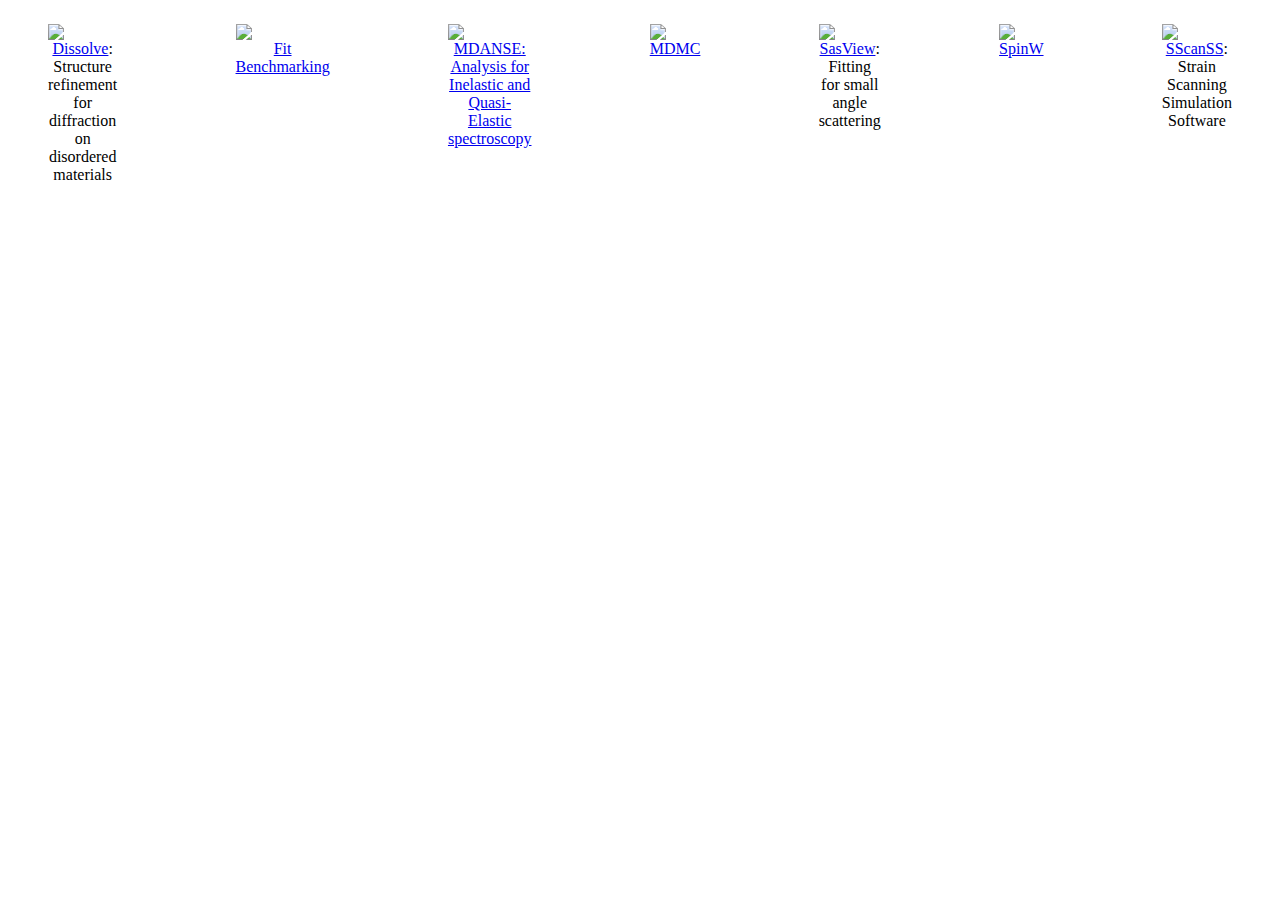
==== index.html @ 19f1842e "Initial Commit" ====
<html>
  <head>
    <title>Research Software Engineering Projects</title>
    <link rel="stylesheet" type="text/css" href="style.css" />
  </head>
  <body>
    <div class="image-list">
      <div>
        <figure>
          <a href="dissolve.html">
            <img src="dissolve.png" />
          </a>
          <figcaption>
            <a href="dissolve.html">Dissolve</a>: Structure refinement for
            diffraction on disordered materials
          </figcaption>
        </figure>
      </div>
      <div>
        <a href="fit-benchmarking.html">
          <figure>
            <img src="fit-benchmarking.png" />
            <figcaption>Fit Benchmarking</figcaption>
          </figure>
        </a>
      </div>
      <div>
        <a href="mdanse.html">
          <figure>
            <img src="mdanse.png" />
            <figcaption>
              MDANSE: Analysis for Inelastic and Quasi-Elastic spectroscopy
            </figcaption>
          </figure>
        </a>
      </div>
      <div>
        <a href="mdmc.html">
          <figure>
            <img src="mdmc.png" />
            <figcaption>MDMC</figcaption>
          </figure>
        </a>
      </div>
      <div>
        <figure>
          <a href="sasview.html">
            <img src="sasview_logo.png" />
          </a>
          <figcaption>
            <a href="sasview.html">SasView</a>: Fitting for small angle
            scattering
          </figcaption>
        </figure>
      </div>
      <div>
        <a href="spinw.html">
          <figure>
            <img src="spinw3-logo.png" />
            <figcaption>SpinW</figcaption>
          </figure>
        </a>
      </div>
      <div>
        <figure>
          <a href="sscanss.html">
            <img src="sscanss.png" />
          </a>
          <figcaption>
            <a href="sscanss.html">SScanSS</a>: Strain Scanning Simulation
            Software
          </figcaption>
        </figure>
      </div>
    </div>
  </body>
</html>
---- style.css ----
.image-list {
    display: flex;
    flex-wrap: wrap;
    justify-content: space-between;
}
figure {
    width: min-content;
}
figure img {
    max-height: 7em;
    max-width: 10em;
}
figure figcaption {
    text-align: center;
}

.infobox {
    float: right;
    width: 3em;
    background-color: #EEE;
}
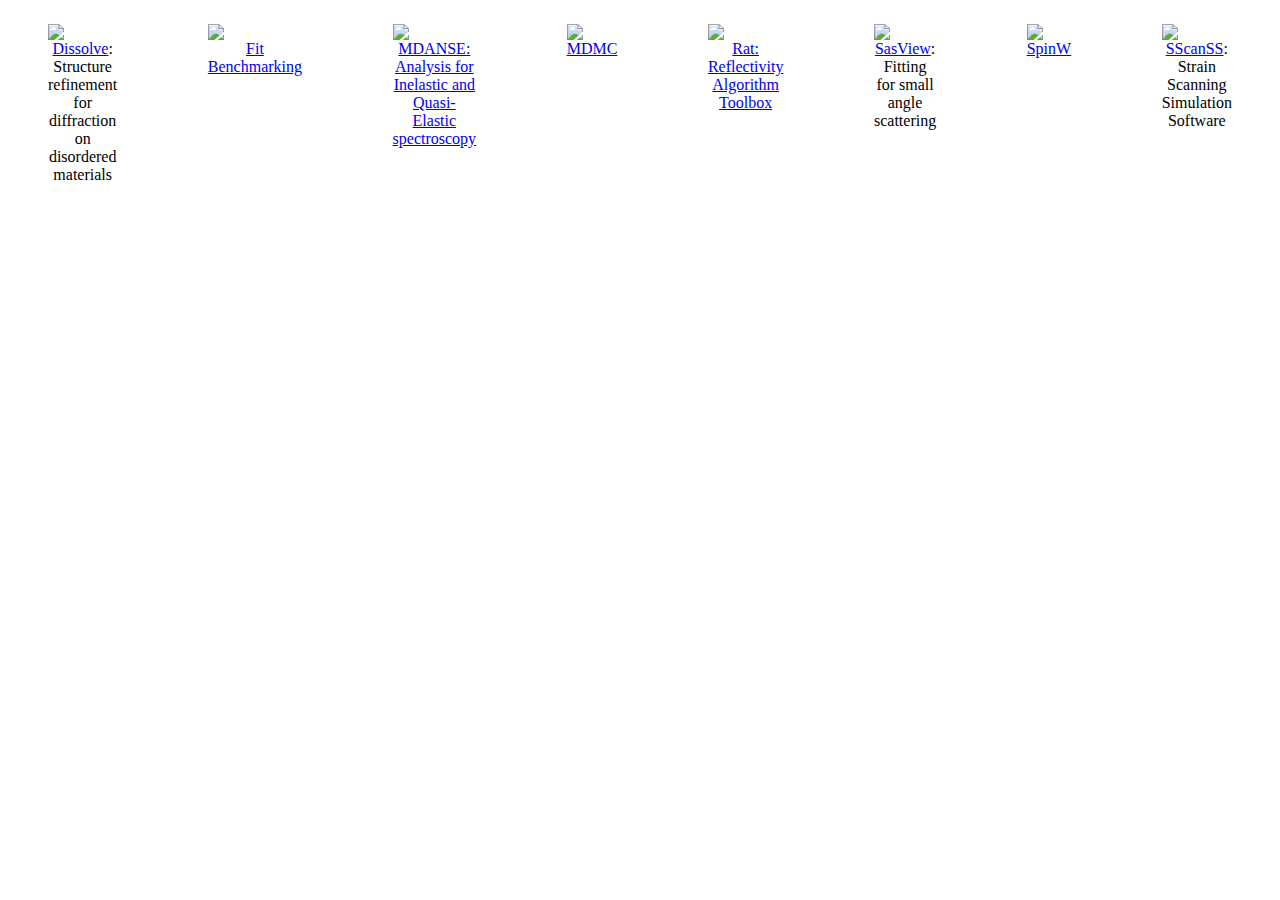
==== commit 1945c847: "Start adding RAT" ====
--- a/index.html
+++ b/index.html
@@ -19,7 +19,7 @@
       <div>
         <a href="fit-benchmarking.html">
           <figure>
-            <img src="fit-benchmarking.png" />
+            <img src="fbmlogo-cir.png" />
             <figcaption>Fit Benchmarking</figcaption>
           </figure>
         </a>
@@ -39,6 +39,14 @@
           <figure>
             <img src="mdmc.png" />
             <figcaption>MDMC</figcaption>
+          </figure>
+        </a>
+      </div>
+      <div>
+        <a href="rat.html">
+          <figure>
+            <img src="rat.png" />
+            <figcaption>Rat: Reflectivity Algorithm Toolbox</figcaption>
           </figure>
         </a>
       </div>
--- a/style.css
+++ b/style.css
@@ -14,6 +14,10 @@
     text-align: center;
 }
 
+h2 {
+    text-align: center;
+}
+
 .infobox {
     float: right;
     width: 3em;
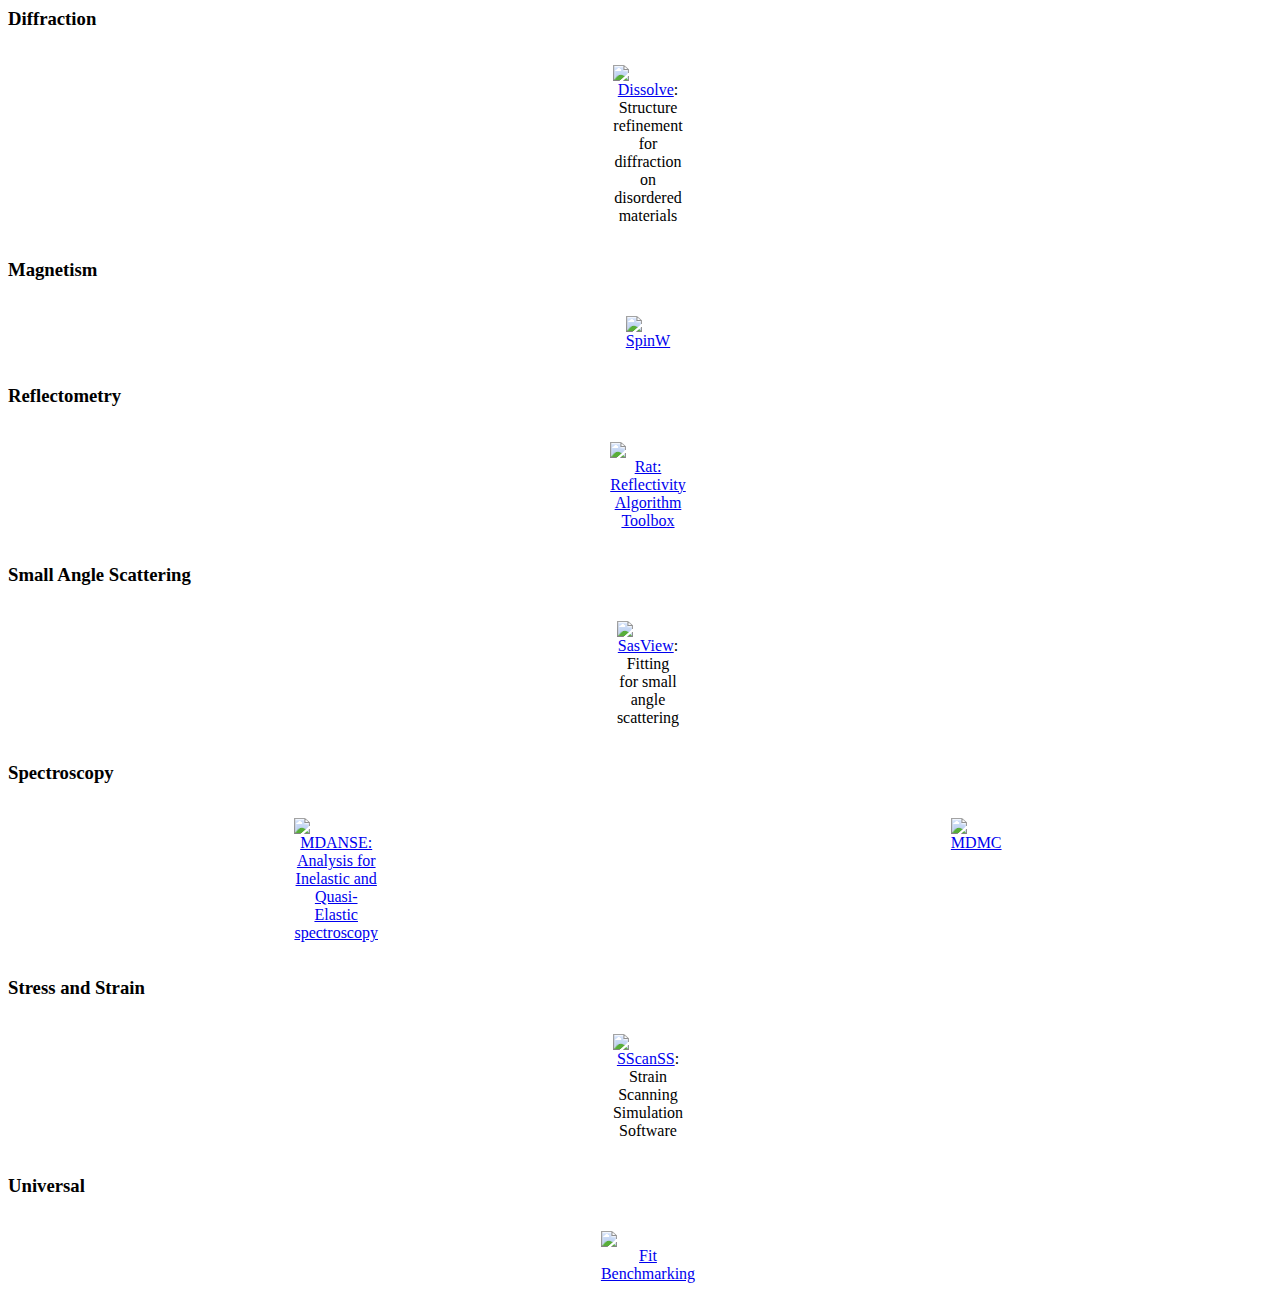
==== commit 00c2a03d: "Regroup projects by technique" ====
--- a/index.html
+++ b/index.html
@@ -4,36 +4,57 @@
     <link rel="stylesheet" type="text/css" href="style.css" />
   </head>
   <body>
+    <h3>Diffraction</h3>
     <div class="image-list">
-      <div>
+      <figure>
+        <a href="dissolve.html">
+          <img src="dissolve.png" />
+        </a>
+        <figcaption>
+          <a href="dissolve.html">Dissolve</a>: Structure refinement for
+          diffraction on disordered materials
+        </figcaption>
+      </figure>
+    </div>
+    <h3>Magnetism</h3>
+    <div class="image-list">
+      <a href="spinw.html">
         <figure>
-          <a href="dissolve.html">
-            <img src="dissolve.png" />
-          </a>
+          <img src="spinw3-logo.png" />
+          <figcaption>SpinW</figcaption>
+        </figure>
+      </a>
+    </div>
+    <h3>Reflectometry</h3>
+    <div class="image-list">
+      <a href="rat.html">
+        <figure>
+          <img src="rat.png" />
+          <figcaption>Rat: Reflectivity Algorithm Toolbox</figcaption>
+        </figure>
+      </a>
+    </div>
+    <h3>Small Angle Scattering</h3>
+    <div class="image-list">
+      <figure>
+        <a href="sasview.html">
+          <img src="sasview_logo.png" />
+        </a>
+        <figcaption>
+          <a href="sasview.html">SasView</a>: Fitting for small angle scattering
+        </figcaption>
+      </figure>
+    </div>
+    <h3>Spectroscopy</h3>
+    <div class="image-list">
+      <a href="mdanse.html">
+        <figure>
+          <img src="mdanse.png" />
           <figcaption>
-            <a href="dissolve.html">Dissolve</a>: Structure refinement for
-            diffraction on disordered materials
+            MDANSE: Analysis for Inelastic and Quasi-Elastic spectroscopy
           </figcaption>
         </figure>
-      </div>
-      <div>
-        <a href="fit-benchmarking.html">
-          <figure>
-            <img src="fbmlogo-cir.png" />
-            <figcaption>Fit Benchmarking</figcaption>
-          </figure>
-        </a>
-      </div>
-      <div>
-        <a href="mdanse.html">
-          <figure>
-            <img src="mdanse.png" />
-            <figcaption>
-              MDANSE: Analysis for Inelastic and Quasi-Elastic spectroscopy
-            </figcaption>
-          </figure>
-        </a>
-      </div>
+      </a>
       <div>
         <a href="mdmc.html">
           <figure>
@@ -42,44 +63,27 @@
           </figure>
         </a>
       </div>
-      <div>
-        <a href="rat.html">
-          <figure>
-            <img src="rat.png" />
-            <figcaption>Rat: Reflectivity Algorithm Toolbox</figcaption>
-          </figure>
+    </div>
+    <h3>Stress and Strain</h3>
+    <div class="image-list">
+      <figure>
+        <a href="sscanss.html">
+          <img src="sscanss.png" />
         </a>
-      </div>
-      <div>
+        <figcaption>
+          <a href="sscanss.html">SScanSS</a>: Strain Scanning Simulation
+          Software
+        </figcaption>
+      </figure>
+    </div>
+    <h3>Universal</h3>
+    <div class="image-list">
+      <a href="fit-benchmarking.html">
         <figure>
-          <a href="sasview.html">
-            <img src="sasview_logo.png" />
-          </a>
-          <figcaption>
-            <a href="sasview.html">SasView</a>: Fitting for small angle
-            scattering
-          </figcaption>
+          <img src="fbmlogo-cir.png" />
+          <figcaption>Fit Benchmarking</figcaption>
         </figure>
-      </div>
-      <div>
-        <a href="spinw.html">
-          <figure>
-            <img src="spinw3-logo.png" />
-            <figcaption>SpinW</figcaption>
-          </figure>
-        </a>
-      </div>
-      <div>
-        <figure>
-          <a href="sscanss.html">
-            <img src="sscanss.png" />
-          </a>
-          <figcaption>
-            <a href="sscanss.html">SScanSS</a>: Strain Scanning Simulation
-            Software
-          </figcaption>
-        </figure>
-      </div>
+      </a>
     </div>
   </body>
 </html>
--- a/style.css
+++ b/style.css
@@ -1,7 +1,16 @@
+@font-face {
+  font-family: "ComicMono";
+  src: url("ComicMono.ttf");
+}
+
+body {
+    font-family: "ComicMono", cursive;
+}
 .image-list {
     display: flex;
+    width: 100vw;
     flex-wrap: wrap;
-    justify-content: space-between;
+    justify-content: space-around;
 }
 figure {
     width: min-content;
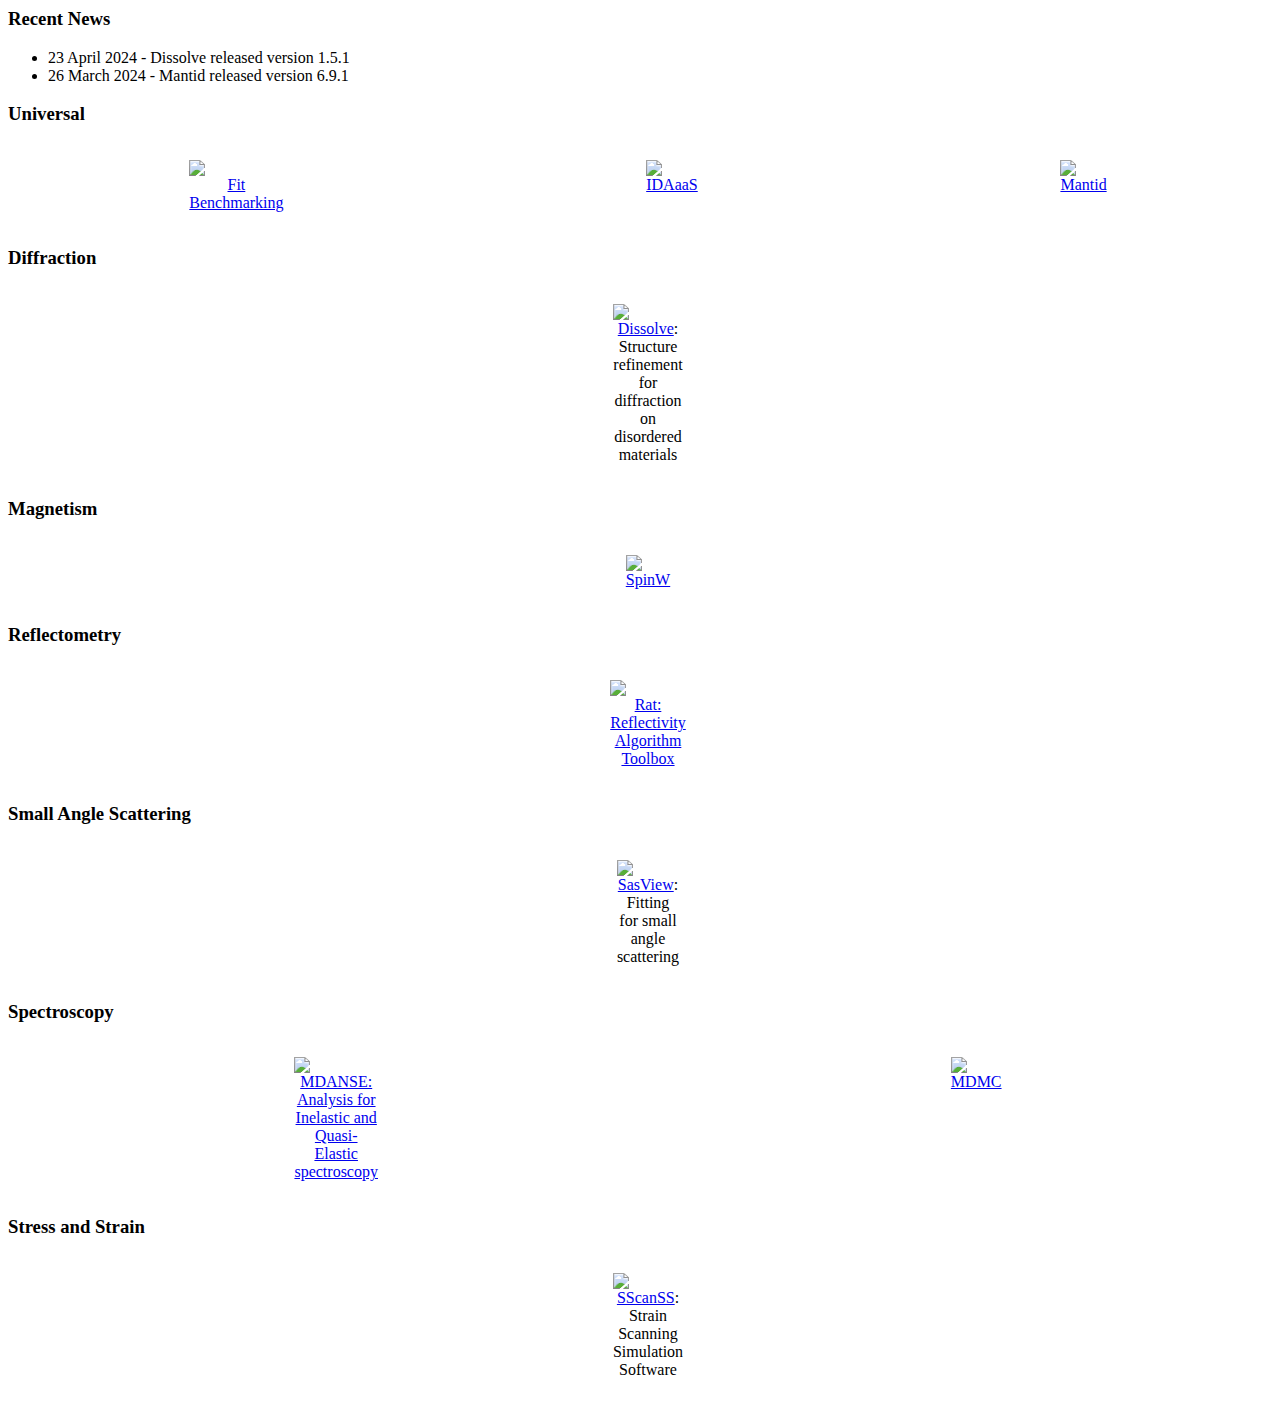
==== commit d61031b7: "Add scientific software projects" ====
--- a/index.html
+++ b/index.html
@@ -1,9 +1,35 @@
 <html>
   <head>
-    <title>Research Software Engineering Projects</title>
+    <title>Scientific Software</title>
     <link rel="stylesheet" type="text/css" href="style.css" />
   </head>
   <body>
+    <h3>Recent News</h3>
+    <ul>
+      <li>23 April 2024 - Dissolve released version 1.5.1</li>
+      <li>26 March 2024 - Mantid released version 6.9.1</li>
+    </ul>
+    <h3>Universal</h3>
+    <div class="image-list">
+      <a href="fit-benchmarking.html">
+        <figure>
+          <img src="fbmlogo-cir.png" />
+          <figcaption>Fit Benchmarking</figcaption>
+        </figure>
+      </a>
+      <a href="icat.html">
+        <figure>
+          <img src="icat.png" />
+          <figcaption>IDAaaS</figcaption>
+        </figure>
+      </a>
+      <a href="mantid.html">
+        <figure>
+          <img src="mantid.png" />
+          <figcaption>Mantid</figcaption>
+        </figure>
+      </a>
+    </div>
     <h3>Diffraction</h3>
     <div class="image-list">
       <figure>
@@ -76,14 +102,5 @@
         </figcaption>
       </figure>
     </div>
-    <h3>Universal</h3>
-    <div class="image-list">
-      <a href="fit-benchmarking.html">
-        <figure>
-          <img src="fbmlogo-cir.png" />
-          <figcaption>Fit Benchmarking</figcaption>
-        </figure>
-      </a>
-    </div>
   </body>
 </html>
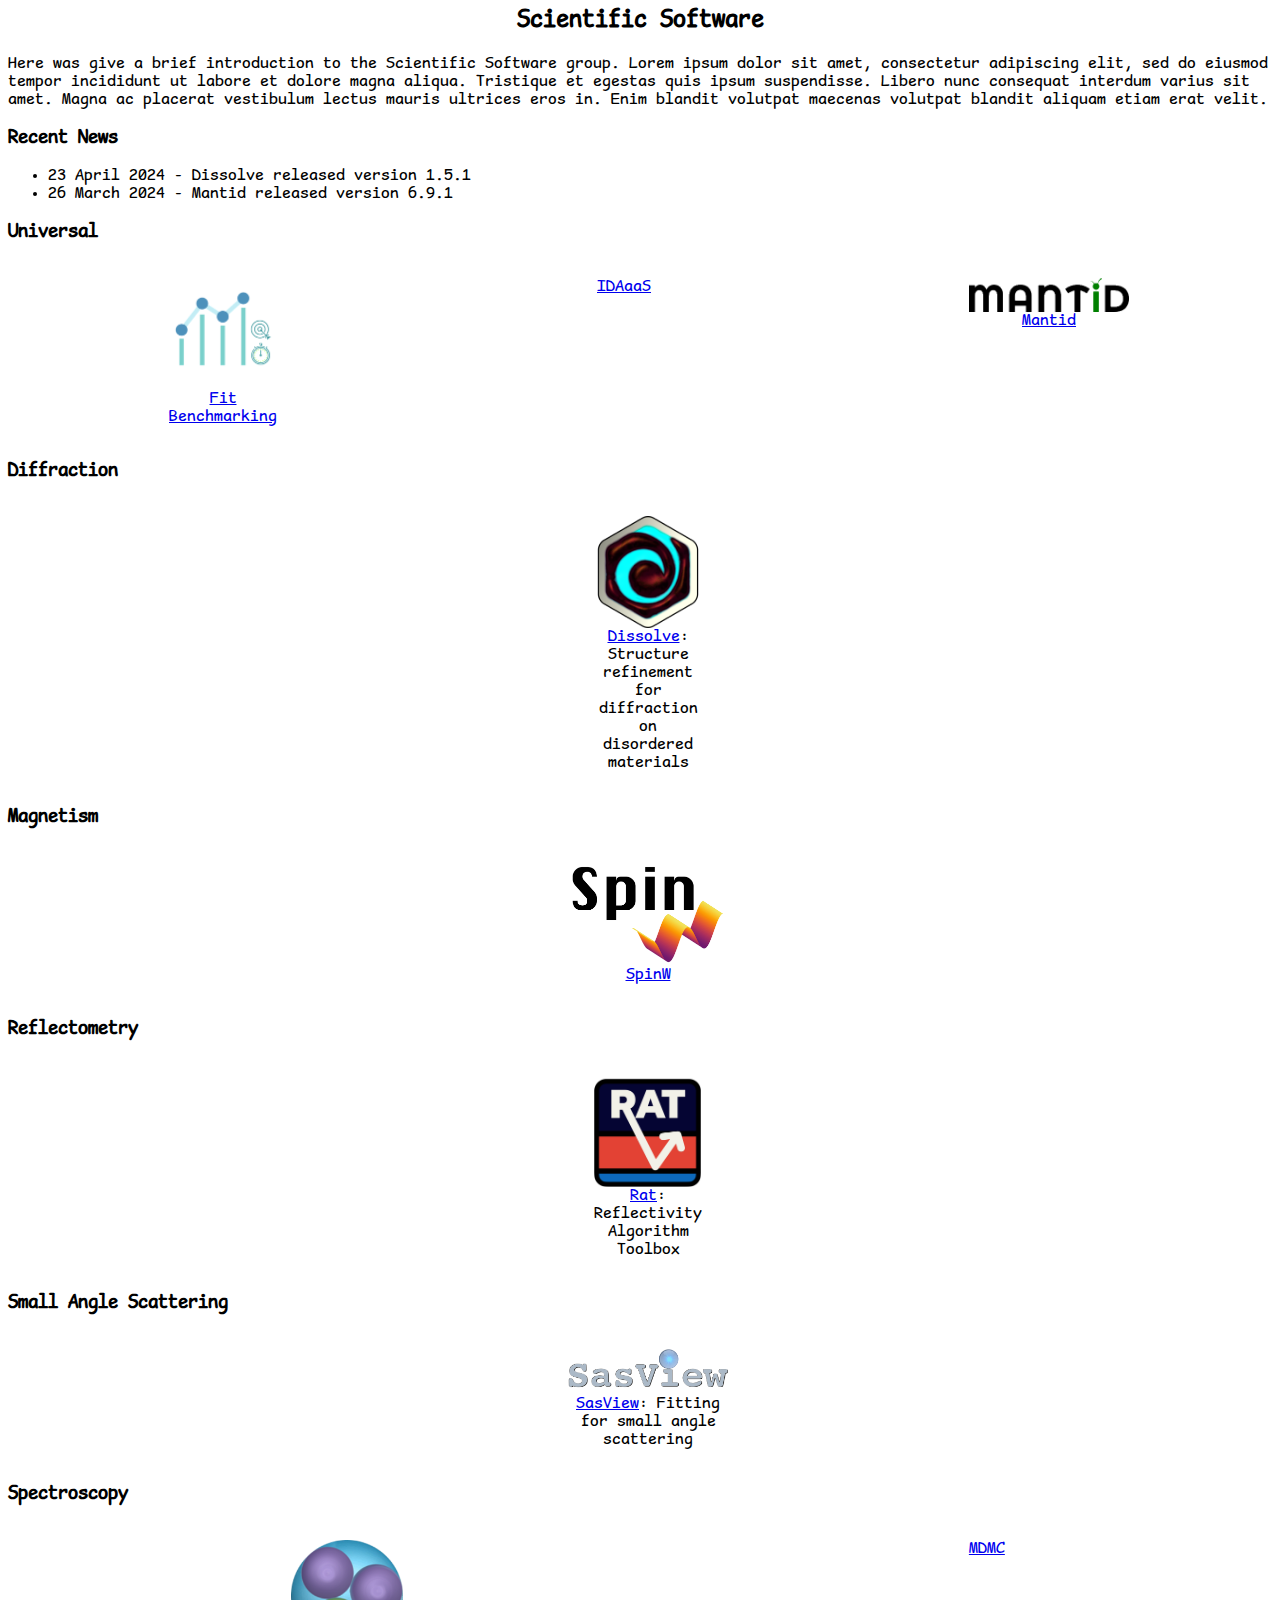
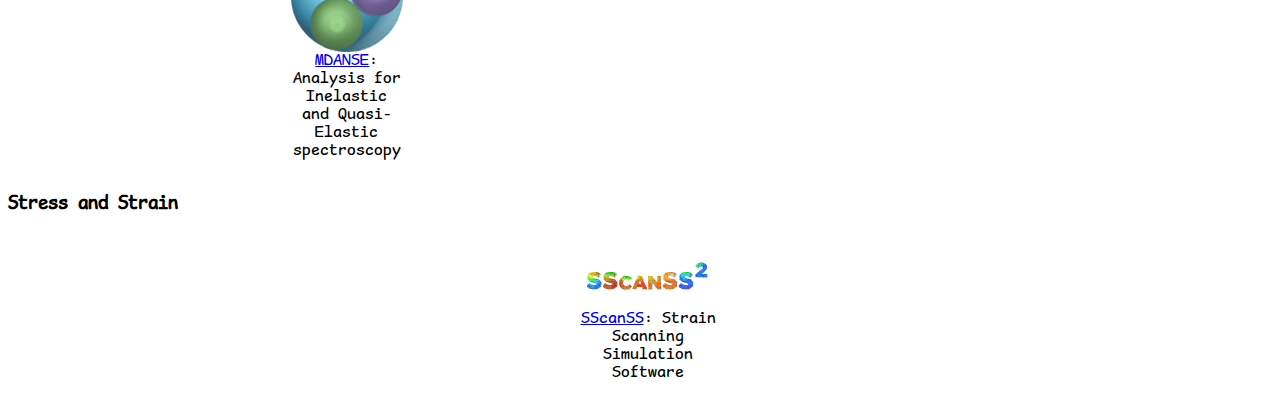
==== commit 75341d23: "Rework main page" ====
--- a/index.html
+++ b/index.html
@@ -4,6 +4,15 @@
     <link rel="stylesheet" type="text/css" href="style.css" />
   </head>
   <body>
+    <h2>Scientific Software</h2>
+
+    Here was give a brief introduction to the Scientific Software group. Lorem
+    ipsum dolor sit amet, consectetur adipiscing elit, sed do eiusmod tempor
+    incididunt ut labore et dolore magna aliqua. Tristique et egestas quis ipsum
+    suspendisse. Libero nunc consequat interdum varius sit amet. Magna ac
+    placerat vestibulum lectus mauris ultrices eros in. Enim blandit volutpat
+    maecenas volutpat blandit aliquam etiam erat velit.
+
     <h3>Recent News</h3>
     <ul>
       <li>23 April 2024 - Dissolve released version 1.5.1</li>
@@ -19,7 +28,6 @@
       </a>
       <a href="icat.html">
         <figure>
-          <img src="icat.png" />
           <figcaption>IDAaaS</figcaption>
         </figure>
       </a>
@@ -53,12 +61,14 @@
     </div>
     <h3>Reflectometry</h3>
     <div class="image-list">
-      <a href="rat.html">
-        <figure>
+      <figure>
+        <a href="rat.html">
           <img src="rat.png" />
-          <figcaption>Rat: Reflectivity Algorithm Toolbox</figcaption>
-        </figure>
-      </a>
+        </a>
+        <figcaption>
+          <a href="rat.html">Rat</a>: Reflectivity Algorithm Toolbox
+        </figcaption>
+      </figure>
     </div>
     <h3>Small Angle Scattering</h3>
     <div class="image-list">
@@ -73,18 +83,18 @@
     </div>
     <h3>Spectroscopy</h3>
     <div class="image-list">
-      <a href="mdanse.html">
-        <figure>
+      <figure>
+        <a href="mdanse.html">
           <img src="mdanse.png" />
-          <figcaption>
-            MDANSE: Analysis for Inelastic and Quasi-Elastic spectroscopy
-          </figcaption>
-        </figure>
-      </a>
+        </a>
+        <figcaption>
+          <a href="mdanse.html">MDANSE</a>: Analysis for Inelastic and
+          Quasi-Elastic spectroscopy
+        </figcaption>
+      </figure>
       <div>
         <a href="mdmc.html">
           <figure>
-            <img src="mdmc.png" />
             <figcaption>MDMC</figcaption>
           </figure>
         </a>
--- a/style.css
+++ b/style.css
@@ -4,31 +4,53 @@
 }
 
 body {
-    font-family: "ComicMono", cursive;
+  font-family: "ComicMono", cursive;
 }
 .image-list {
-    display: flex;
-    width: 100vw;
-    flex-wrap: wrap;
-    justify-content: space-around;
+  display: flex;
+  width: 100vw;
+  flex-wrap: wrap;
+  justify-content: space-around;
 }
 figure {
-    width: min-content;
+  width: min-content;
 }
 figure img {
-    max-height: 7em;
-    max-width: 10em;
+  max-height: 7em;
+  max-width: 10em;
 }
 figure figcaption {
-    text-align: center;
+  text-align: center;
 }
 
 h2 {
-    text-align: center;
+  text-align: center;
 }
 
 .infobox {
-    float: right;
-    width: 3em;
-    background-color: #EEE;
+  float: right;
+  width: 3em;
+  background-color: #eee;
 }
+
+td img {
+  max-height: 3em;
+  max-width: 3em;
+}
+
+tr:nth-child(2n + 0) {
+  background-color: #eee;
+}
+
+thead {
+  font-weight: bolder;
+}
+
+tbody {
+  border-top: 1px solid black;
+}
+
+table {
+  border-collapse: collapse;
+  text-align: center;
+}
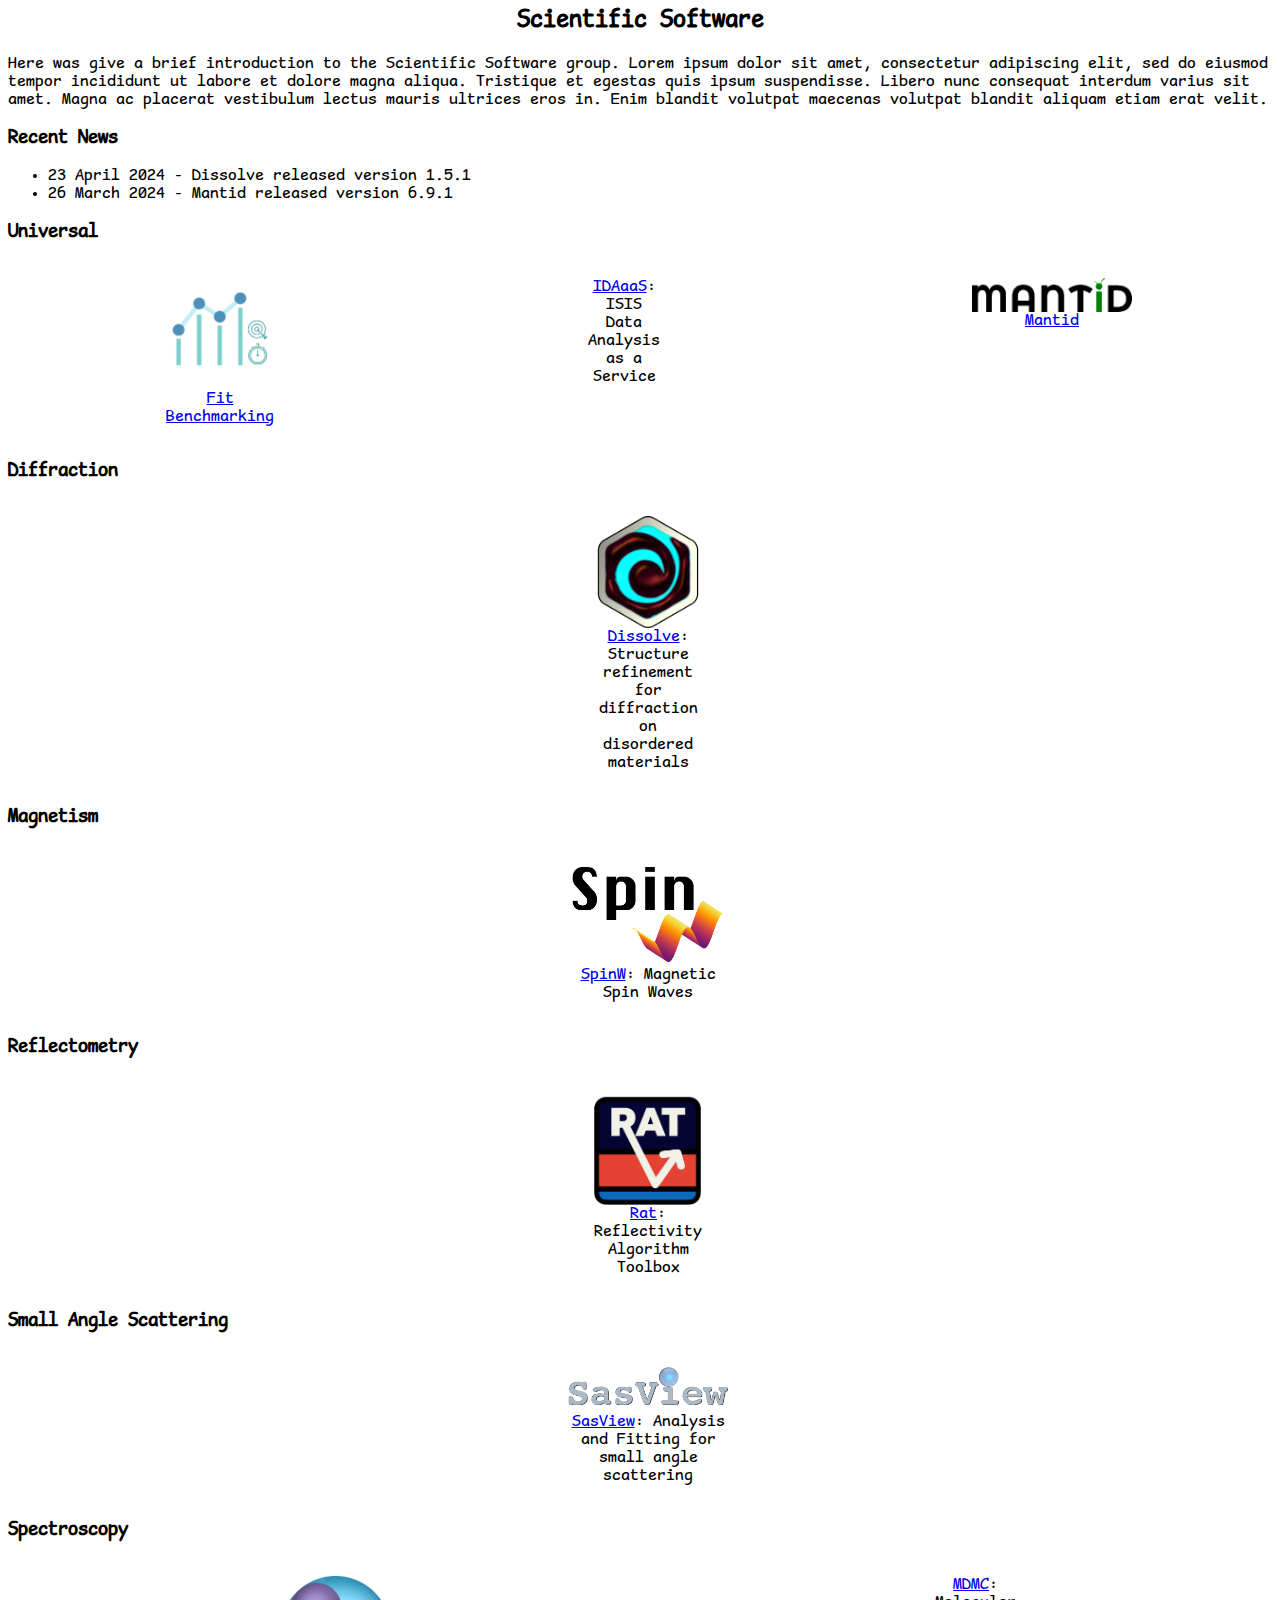
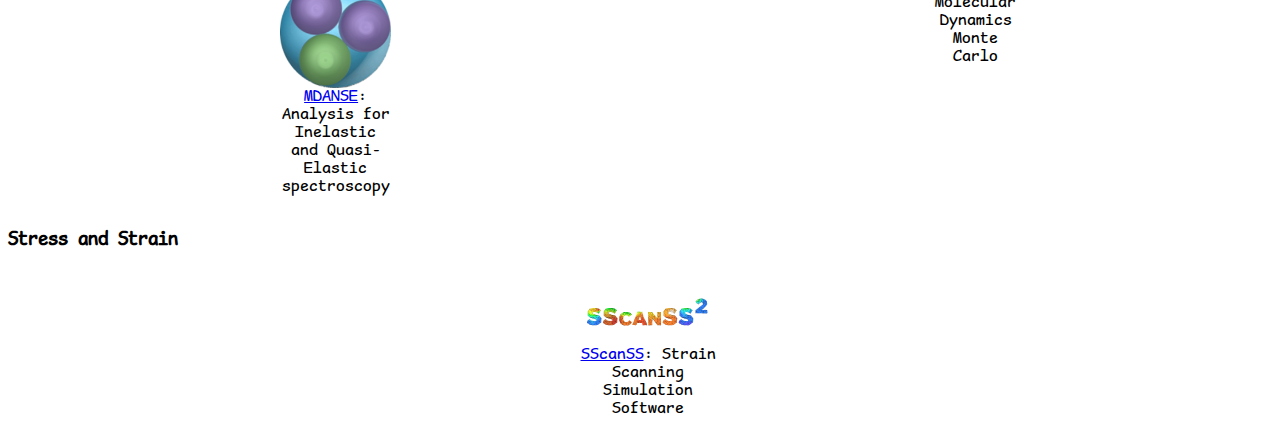
==== commit 8576063f: "Fix links in linear layout" ====
--- a/index.html
+++ b/index.html
@@ -26,11 +26,11 @@
           <figcaption>Fit Benchmarking</figcaption>
         </figure>
       </a>
-      <a href="icat.html">
-        <figure>
-          <figcaption>IDAaaS</figcaption>
-        </figure>
-      </a>
+      <figure>
+        <figcaption>
+          <a href="icat.html">IDAaaS</a>: ISIS Data Analysis as a Service
+        </figcaption>
+      </figure>
       <a href="mantid.html">
         <figure>
           <img src="mantid.png" />
@@ -52,12 +52,12 @@
     </div>
     <h3>Magnetism</h3>
     <div class="image-list">
-      <a href="spinw.html">
-        <figure>
-          <img src="spinw3-logo.png" />
-          <figcaption>SpinW</figcaption>
-        </figure>
-      </a>
+      <figure>
+        <img src="spinw3-logo.png" />
+        <figcaption>
+          <a href="spinw.html">SpinW</a>: Magnetic Spin Waves
+        </figcaption>
+      </figure>
     </div>
     <h3>Reflectometry</h3>
     <div class="image-list">
@@ -77,7 +77,8 @@
           <img src="sasview_logo.png" />
         </a>
         <figcaption>
-          <a href="sasview.html">SasView</a>: Fitting for small angle scattering
+          <a href="sasview.html">SasView</a>: Analysis and Fitting for small
+          angle scattering
         </figcaption>
       </figure>
     </div>
@@ -93,11 +94,11 @@
         </figcaption>
       </figure>
       <div>
-        <a href="mdmc.html">
-          <figure>
-            <figcaption>MDMC</figcaption>
-          </figure>
-        </a>
+        <figure>
+          <figcaption>
+            <a href="mdmc.html">MDMC</a>: Molecular Dynamics Monte Carlo
+          </figcaption>
+        </figure>
       </div>
     </div>
     <h3>Stress and Strain</h3>
